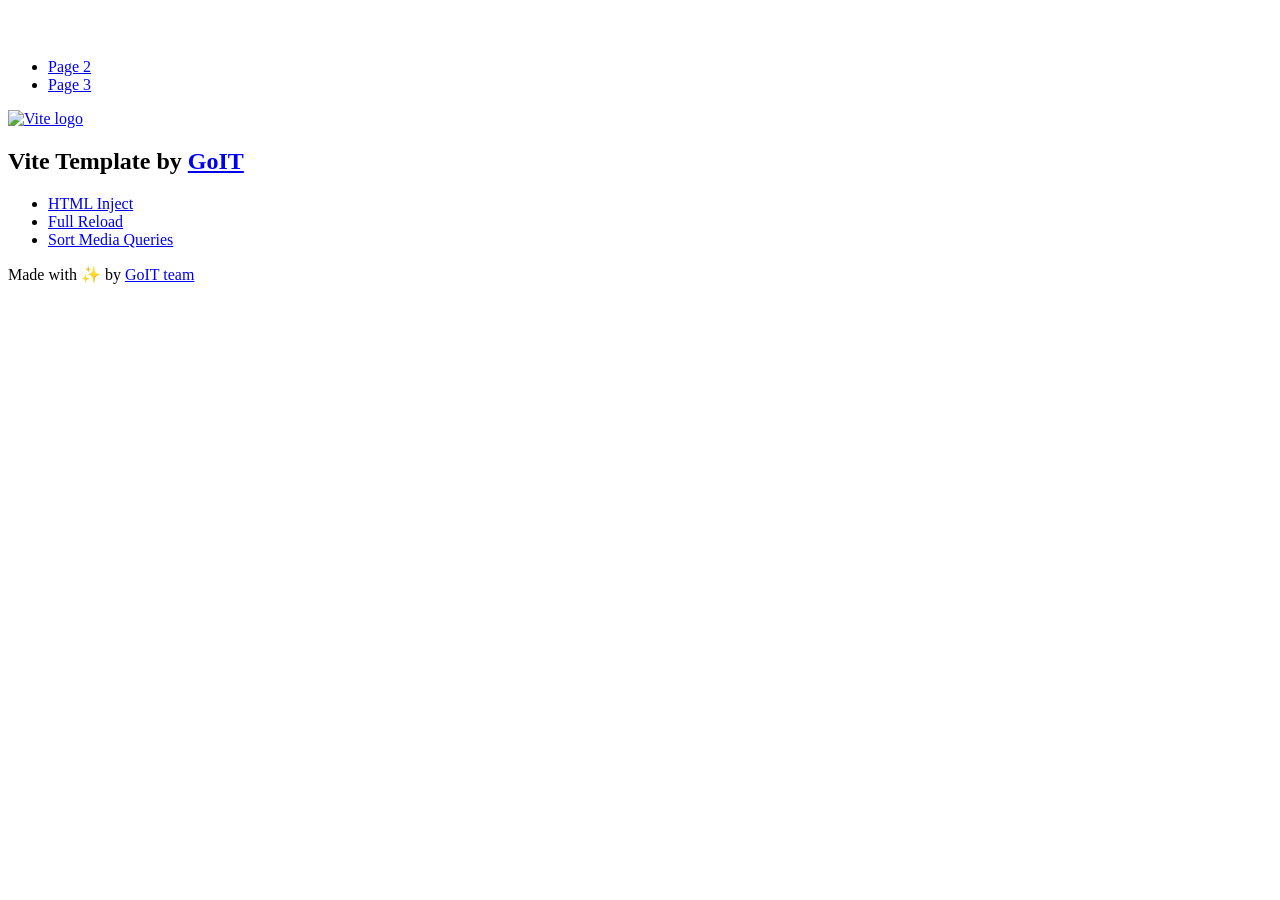
==== index.html @ 72b5c5f5 "Deploying to gh-pages from @ Aida-Zborovska/goit-js-hw-11@4b2063dc51623eab643122c3146b5434c58c44ad 🚀" ====
<!DOCTYPE html>
<html lang="en">
  <head>
    <meta charset="UTF-8" />
    <link rel="icon" type="image/svg+xml" href="/goit-js-hw-11/favicon.svg" />
    <meta name="viewport" content="width=device-width, initial-scale=1.0" />
    <title>Vanilla App Template</title>
    <script type="module" crossorigin src="/goit-js-hw-11/index.js"></script>
    <link rel="stylesheet" crossorigin href="/goit-js-hw-11/assets/styles-DvPDDfy5.css">
  </head>
  <body>
    <header class="header">
  <div class="container">
    <nav class="nav">
      <a class="nav-logo" href="./index.html" aria-label="Site logo">
        <svg class="nav-logo-icon" width="100" height="30">
          <use href="/goit-js-hw-11/assets/sprite-E8vg0sBb.svg#logo"></use>
        </svg>
      </a>
      <ul class="nav-list">
        <li class="nav-item">
          <a class="nav-link {=$highlight-act}" href="./page-2.html">Page 2</a>
        </li>
        <li class="nav-item">
          <a class="nav-link {=$highlight-curr}" href="./page-3.html">Page 3</a>
        </li>
      </ul>
    </nav>
  </div>
</header>


    <main>
      <!-- Loads the specified .html file -->
      <section class="vite-promo">
  <div class="container">
    <div class="vite-promo-thumb">
      <a
        class="vite-promo-link"
        href="https://vitejs.dev/"
        target="_blank"
        rel="noopener noreferrer"
        aria-label="Link to Vite official website"
        title="Vite.js  build tool"
      >
        <!-- Path to images as from index.html file -->
        <img
          class="pic"
          src="/goit-js-hw-11/assets/vite-logo-9o_aqrTe.png"
          alt="Vite logo"
          width="640"
          height="640"
        />
      </a>
    </div>
    <h1 class="main-title">
      <span class="main-title-gradient">Vite</span>
      Template by
      <a
        class="main-title-link"
        href="https://github.com/goitacademy/vanilla-app-template"
        target="_blank"
        rel="noopener noreferrer"
      >
        GoIT
      </a>
    </h1>
  </div>
</section>

      <article class="badges">
  <div class="container">
    <ul class="badges-list">
      <li class="badges-item">
        <a
          class="badges-link"
          href="https://www.npmjs.com/package/vite-plugin-html-inject"
          target="_blank"
          rel="noopener noreferrer"
        >
          HTML Inject
        </a>
      </li>
      <li class="badges-item">
        <a
          class="badges-link"
          href="https://www.npmjs.com/package/vite-plugin-full-reload"
          target="_blank"
          rel="noopener noreferrer"
        >
          Full Reload
        </a>
      </li>
      <li class="badges-item">
        <a
          class="badges-link"
          href="https://www.npmjs.com/package/postcss-sort-media-queries"
          target="_blank"
          rel="noopener noreferrer"
        >
          Sort Media Queries
        </a>
      </li>
    </ul>
  </div>
</article>

    </main>

    <footer class="footer">
  <div class="container">
    <p class="footer-desc">
      Made with ✨ by
      <a
        class="footer-link"
        href="https://goit.global/ua/"
        target="_blank"
        rel="noopener noreferrer"
      >
        GoIT team
      </a>
    </p>
  </div>
</footer>


  </body>
</html>
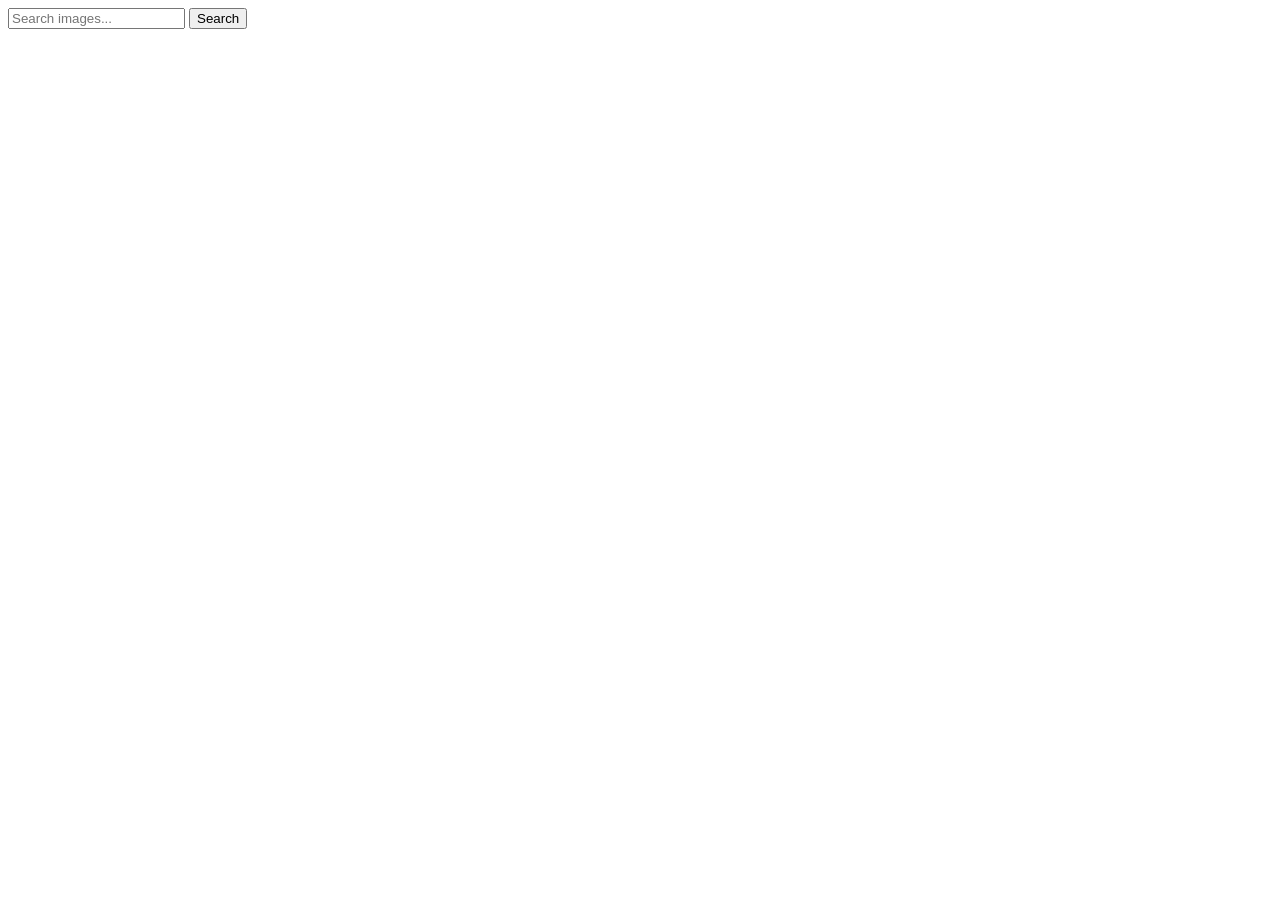
==== commit 7d0ac5b7: "Deploying to gh-pages from @ Aida-Zborovska/goit-js-hw-11@e0edd8849d96a99beee1d209c8d7996478148903 🚀" ====
--- a/index.html
+++ b/index.html
@@ -2,127 +2,28 @@
 <html lang="en">
   <head>
     <meta charset="UTF-8" />
-    <link rel="icon" type="image/svg+xml" href="/goit-js-hw-11/favicon.svg" />
+    <link rel="icon" type="image/svg+xml" href="/goit-js-hw-11/assets/javascript-rUa6gnWw.svg" />
     <meta name="viewport" content="width=device-width, initial-scale=1.0" />
-    <title>Vanilla App Template</title>
+    <title>goit-js-hw-11</title>
     <script type="module" crossorigin src="/goit-js-hw-11/index.js"></script>
-    <link rel="stylesheet" crossorigin href="/goit-js-hw-11/assets/styles-DvPDDfy5.css">
+    <link rel="modulepreload" crossorigin href="/goit-js-hw-11/assets/vendor-BQmqvfNi.js">
+    <link rel="stylesheet" crossorigin href="/goit-js-hw-11/assets/index-RsJz1t6L.css">
   </head>
   <body>
-    <header class="header">
-  <div class="container">
-    <nav class="nav">
-      <a class="nav-logo" href="./index.html" aria-label="Site logo">
-        <svg class="nav-logo-icon" width="100" height="30">
-          <use href="/goit-js-hw-11/assets/sprite-E8vg0sBb.svg#logo"></use>
-        </svg>
-      </a>
-      <ul class="nav-list">
-        <li class="nav-item">
-          <a class="nav-link {=$highlight-act}" href="./page-2.html">Page 2</a>
-        </li>
-        <li class="nav-item">
-          <a class="nav-link {=$highlight-curr}" href="./page-3.html">Page 3</a>
-        </li>
-      </ul>
-    </nav>
-  </div>
-</header>
-
-
     <main>
-      <!-- Loads the specified .html file -->
-      <section class="vite-promo">
-  <div class="container">
-    <div class="vite-promo-thumb">
-      <a
-        class="vite-promo-link"
-        href="https://vitejs.dev/"
-        target="_blank"
-        rel="noopener noreferrer"
-        aria-label="Link to Vite official website"
-        title="Vite.js  build tool"
-      >
-        <!-- Path to images as from index.html file -->
-        <img
-          class="pic"
-          src="/goit-js-hw-11/assets/vite-logo-9o_aqrTe.png"
-          alt="Vite logo"
-          width="640"
-          height="640"
-        />
-      </a>
-    </div>
-    <h1 class="main-title">
-      <span class="main-title-gradient">Vite</span>
-      Template by
-      <a
-        class="main-title-link"
-        href="https://github.com/goitacademy/vanilla-app-template"
-        target="_blank"
-        rel="noopener noreferrer"
-      >
-        GoIT
-      </a>
-    </h1>
-  </div>
-</section>
-
-      <article class="badges">
-  <div class="container">
-    <ul class="badges-list">
-      <li class="badges-item">
-        <a
-          class="badges-link"
-          href="https://www.npmjs.com/package/vite-plugin-html-inject"
-          target="_blank"
-          rel="noopener noreferrer"
-        >
-          HTML Inject
-        </a>
-      </li>
-      <li class="badges-item">
-        <a
-          class="badges-link"
-          href="https://www.npmjs.com/package/vite-plugin-full-reload"
-          target="_blank"
-          rel="noopener noreferrer"
-        >
-          Full Reload
-        </a>
-      </li>
-      <li class="badges-item">
-        <a
-          class="badges-link"
-          href="https://www.npmjs.com/package/postcss-sort-media-queries"
-          target="_blank"
-          rel="noopener noreferrer"
-        >
-          Sort Media Queries
-        </a>
-      </li>
-    </ul>
-  </div>
-</article>
-
+      <form class="form">
+        <label>
+          <input
+            type="text"
+            name="search-text"
+            placeholder="Search images..."
+            required
+          />
+        </label>
+        <button type="submit">Search</button>
+      </form>
+      <div class="loader"></div>
+      <div class="gallery"></div>
     </main>
-
-    <footer class="footer">
-  <div class="container">
-    <p class="footer-desc">
-      Made with ✨ by
-      <a
-        class="footer-link"
-        href="https://goit.global/ua/"
-        target="_blank"
-        rel="noopener noreferrer"
-      >
-        GoIT team
-      </a>
-    </p>
-  </div>
-</footer>
-
-
   </body>
 </html>
